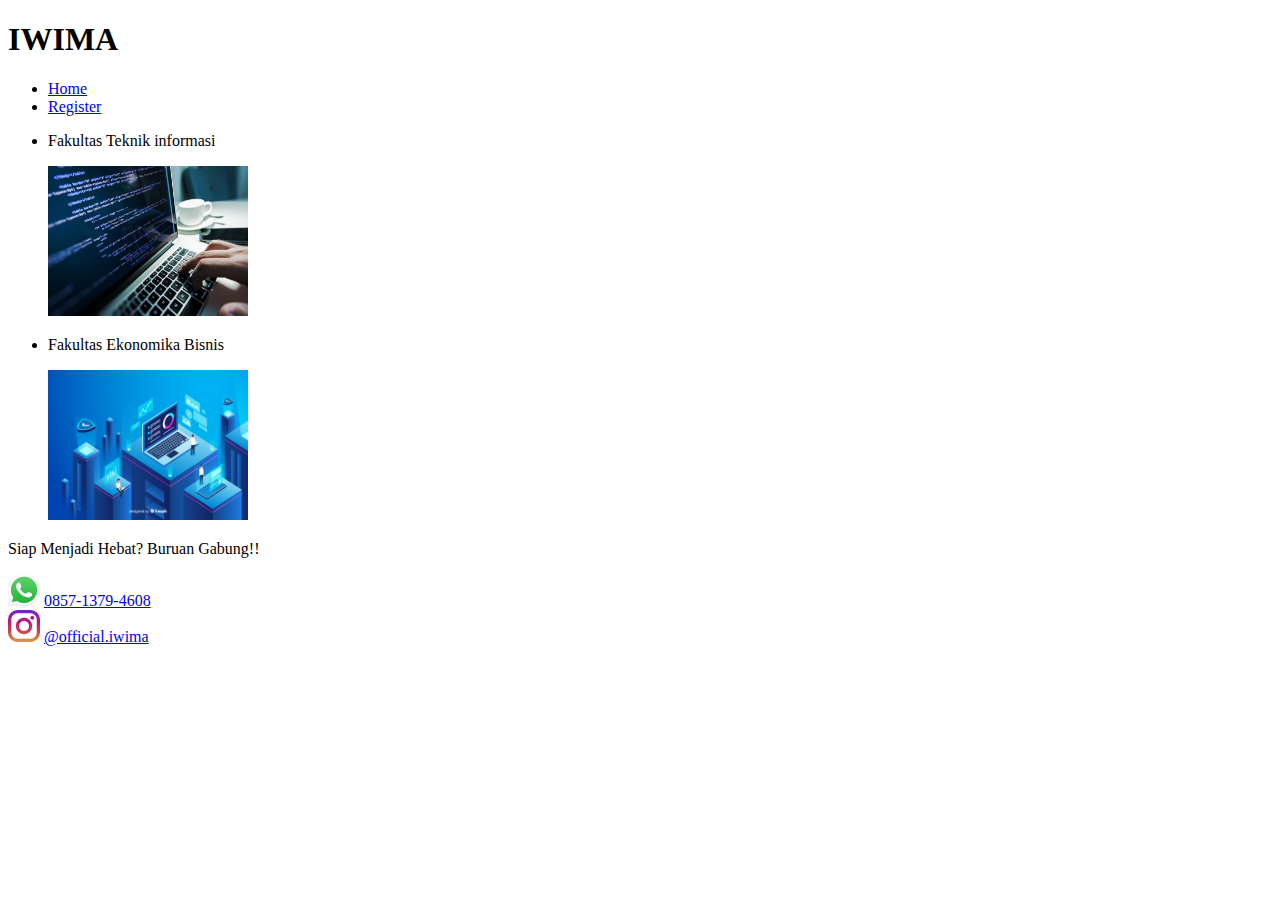
==== index.html @ 0848650c "Tugas_3_web_1" ====
<!DOCTYPE html>
<html>
    <head>
        <meta charset="UTF-8">
        <title>
            PERTEMUAN SENIN 17 MARET 2025
        </title>
        <link rel="shortcut icon" href="images/favicon.png" type="image/x-icon">
    </head>
    <body>
        <header>
            <h1> IWIMA </h1>
        </header>
        <nav>
            <ul>
                <li><a href="index.html">Home</a></li>
                <li><a href="register/index.html">Register</a></li>
            </ul>
        </nav>
        <main>
            <ul>
                <li>
                    <p>Fakultas Teknik informasi</p>
                    <div>
                        <img src="images/TI.jpg" alt="Fakultas Teknik informasi" height="150px" width="200px">
                    </div>
                </li>
                <li>
                    <p>Fakultas Ekonomika Bisnis</p>
                    <div>
                        <img src="images/SI.jpg" alt="Fakultas Ekonomika Bisnis" height="150px" width="200px">
                    </div>
                </li>
            </ul>
            <p>Siap Menjadi Hebat? Buruan Gabung!!</p>
        </main>
        <footer>
            <div>
                <img src="images/whatsapp.png" alt="logo">
                <span><a href="http://wa.me/6285713794608">0857-1379-4608</a></span>
            </div>
            <div>
                <img src="images/instagram.png" alt="logo">
                <span><a href="https://www.instagram.com/iwima.official/">@official.iwima</a></span> 
            </div>
            
        </footer>
    </body>
    </html>
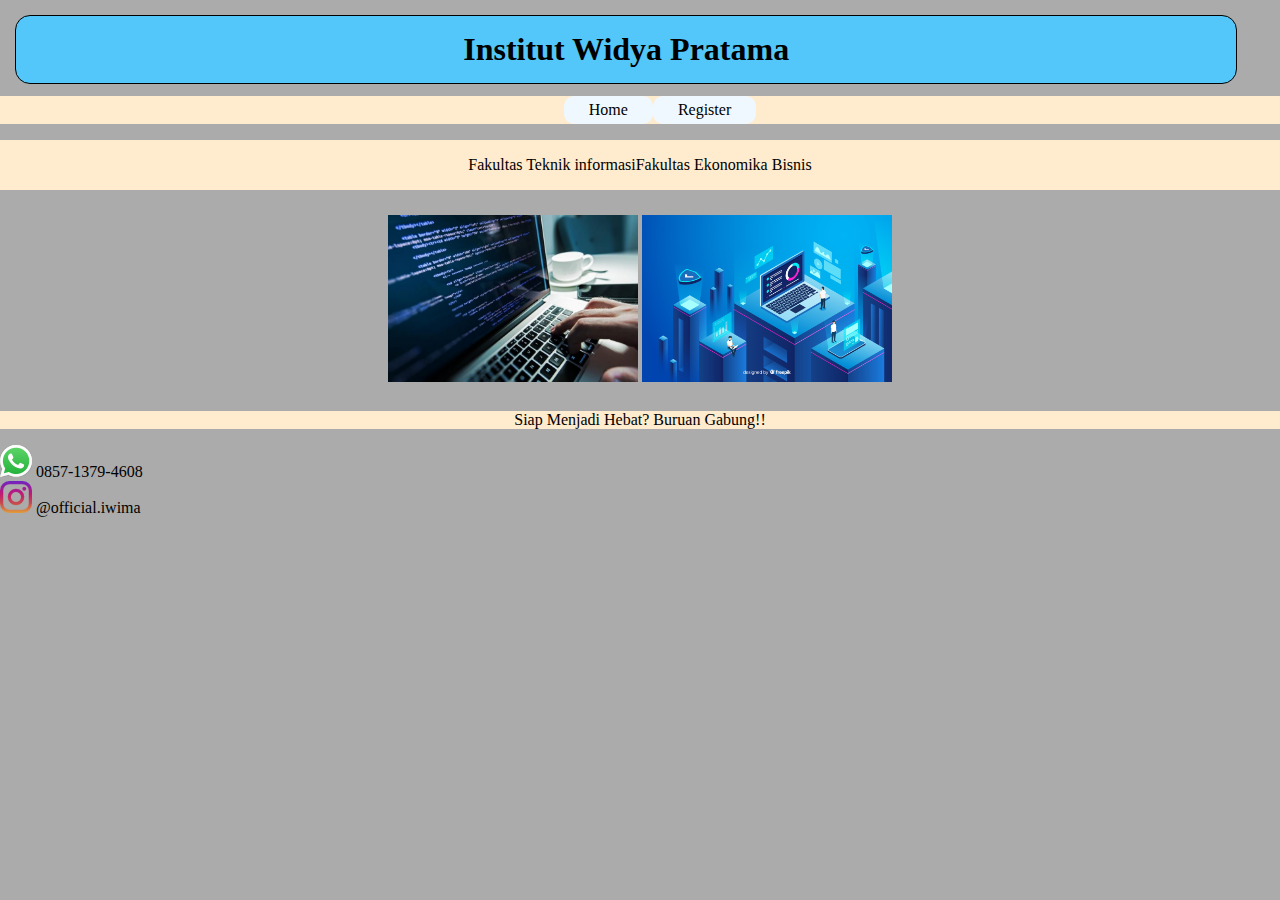
==== commit ce8f79a9: "update pertemuan 3" ====
--- a/index.html
+++ b/index.html
@@ -6,10 +6,15 @@
             PERTEMUAN SENIN 17 MARET 2025
         </title>
         <link rel="shortcut icon" href="images/favicon.png" type="image/x-icon">
+        <link rel="stylesheet" href="css/style.css">
+        <style>
+
+        </style>
+
     </head>
     <body>
-        <header>
-            <h1> IWIMA </h1>
+        <header class="fixed-bar">
+            <h1 class="page-title"> Institut Widya Pratama </h1>
         </header>
         <nav>
             <ul>
@@ -18,21 +23,30 @@
             </ul>
         </nav>
         <main>
-            <ul>
-                <li>
-                    <p>Fakultas Teknik informasi</p>
+            <div class="trip-text">
+                <p>Fakultas Teknik informasi</p>
+                <p>Fakultas Ekonomika Bisnis</p>
+            </div>
+
+            <div class="trip-image">
+                <img src="images/TI.jpg" alt="Fakultas Teknik informasi" style="max-width: 250px; max-height: 250px;">
+                <img src="images/SI.jpg" alt="Fakultas Ekonomika Bisnis" style="max-width: 250px; max-height: 250px;">
+            </div>
+
+            <!-- <ul style="display: flex; justify-content:center">
+                <li style="margin-right: 15%;">
                     <div>
-                        <img src="images/TI.jpg" alt="Fakultas Teknik informasi" height="150px" width="200px">
+                        <img src="images/TI.jpg" alt="Fakultas Teknik informasi" style="max-width: 250px; max-height: 250px;">
                     </div>
                 </li>
                 <li>
-                    <p>Fakultas Ekonomika Bisnis</p>
                     <div>
-                        <img src="images/SI.jpg" alt="Fakultas Ekonomika Bisnis" height="150px" width="200px">
+                        <img src="images/SI.jpg" alt="Fakultas Ekonomika Bisnis" style="max-width: 250px; max-height: 250px;">
+                    </div>
                     </div>
                 </li>
-            </ul>
-            <p>Siap Menjadi Hebat? Buruan Gabung!!</p>
+            </ul> -->
+            <p class="tagline">Siap Menjadi Hebat? Buruan Gabung!!</p>
         </main>
         <footer>
             <div>
--- a/css/style.css
+++ b/css/style.css
@@ -0,0 +1,51 @@
+html{
+    background-color:rgb(171, 171, 171);
+}
+body{
+    margin: 0;
+}
+a{
+    text-decoration: none;
+    color: black;
+}
+.fixed-bar{
+    height: 80px;
+
+    
+}
+
+.page-title{
+
+    position: fixed;
+    text-align: center;
+    background-color: rgb(83, 199, 249);
+    margin: 15px;
+    padding: 15px;
+    border: 1px solid;
+    border-radius: 15px;
+    width: 93%;
+}
+.trip-text{
+    display: flex;
+    justify-content: center;
+    background-color: blanchedalmond;
+}
+.trip-image{
+    margin: 25px;
+    text-align: center;
+}
+.tagline{
+    text-align: center;
+    background-color: blanchedalmond;
+}
+ul{
+    display: flex; justify-content: center;
+    background-color: blanchedalmond;
+}
+li{
+    background-color: aliceblue;
+    border-radius: 10px;
+ padding: 5px 25px 5px 25px;
+
+    list-style-type: none;
+}
